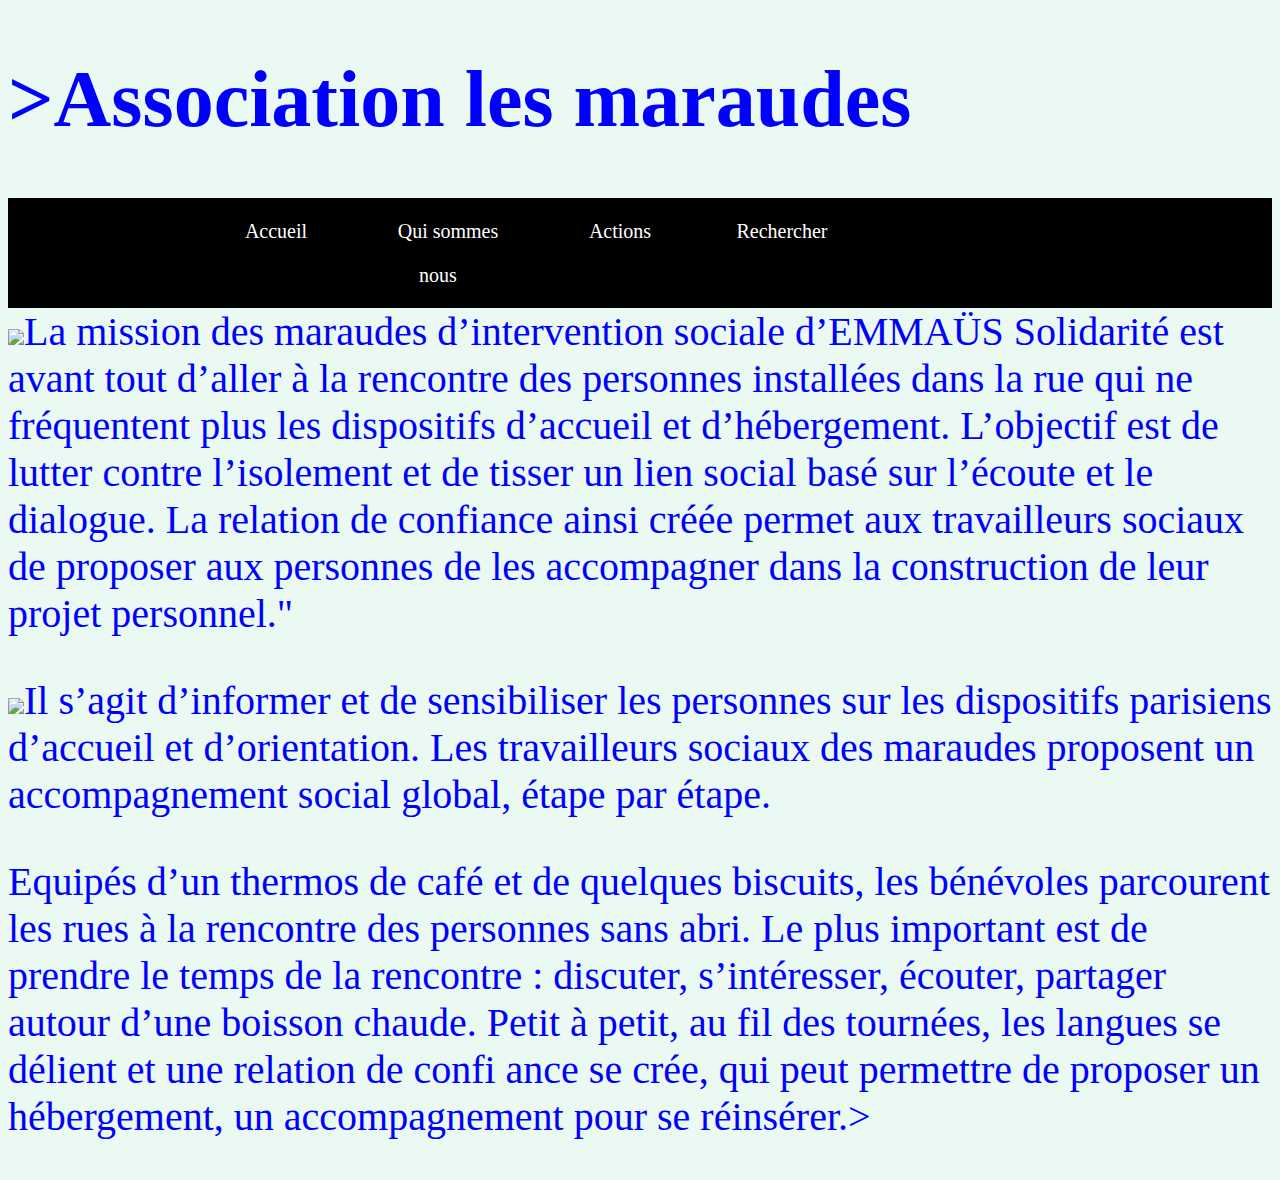
==== git2/Index.html @ cbb8e806 "M" ====
<!DOCTYPE html>
  <html lang="fr">
  
  <head>
    <title>Et voici le titre de ma page !</title>

    <meta charset="UTF-8">
    <meta http-equiv="X-UA-Compatible" content="IE=edge">
    <meta name="viewport" content="width=device-width, initial-scale=1.0">
    <link href="style.css" rel="stylesheet" type="text/css">
   <link href="https://cdn.jsdelivr.net/npm/bootstrap@5.2.2/dist/css/bootstrap.min.css" rel="stylesheet" integrity="sha384-Zenh87qX5JnK2Jl0vWa8Ck2rdkQ2Bzep5IDxbcnCeuOxjzrPF/et3URy9Bv1WTRi" crossorigin="anonymous">

  </head>
  <link rel="stylesheet" href="monfichier.css">
  <body>
    
      
    <h1>>Association les maraudes</h1>
    
    <nav>
    <ul>
        <li>
      <li><a href="#"></a>Accueil</a></li>

      <li><a href="#"></a>Qui sommes nous</a>
        <ul>
      <li><a href="#"></a>Des médecins</a></li>
      <li><a href="#"></a>Des bénévoles</a></li>
        </ul>
        </li>
      <li><a href="#"></a> Actions</a>
      <ul>
      <li><a href="#"></a> Donner de soi</a></li>
      <li><a href="#"></a> Parler</a></li>
      <li><a href="#"></a> Manger</a></li>
      <li><a href="#"></a> Couverture</a></li>
      </ul>
      </li>
      <ul>
        <li>
      <li<a href="#"></a>Rechercher</a>
      <ul>
      <li><a href="#"></a>Hébergements</a></li>
    </ul>
</li>
      
    </nav>
    <img src="IMAGE1 Duo-riverain_sdf-femme-trottoir-1.jpg"

   <p>La mission des maraudes d’intervention sociale d’EMMAÜS Solidarité est avant tout
     d’aller à la rencontre des personnes installées dans la rue qui ne fréquentent plus 
     les dispositifs d’accueil et d’hébergement. 
     L’objectif est de lutter contre l’isolement
      et de tisser un lien social basé sur l’écoute et le dialogue. La relation de
       confiance ainsi créée permet aux travailleurs sociaux de proposer 
       aux personnes de les accompagner dans la construction de leur projet 
       personnel."</p>

       <img src="IMAGE2/Maraude-matinale-Paris-4-2017-Alexis-Anice-2-1024x684.jpg"

    <p>Il s’agit d’informer et de sensibiliser les personnes
      sur les dispositifs parisiens d’accueil 
       et d’orientation.  Les travailleurs sociaux des maraudes proposent 
       un accompagnement social global, étape par étape.</p>

       

     <p> Equipés d’un thermos de café et de quelques biscuits, les bénévoles parcourent
     les rues à la rencontre des personnes sans abri.
     Le plus important est de prendre le temps de la rencontre : discuter, s’intéresser, 
     écouter, partager autour d’une boisson chaude. Petit à petit, 
     au fil des tournées, les langues se délient et une relation de
      confi  </body>
  </html>ance se crée, 
     qui peut permettre de proposer un hébergement, un accompagnement pour se réinsérer.> </p>
      
  </head>
---- git2/style.css ----
body {
  color : rgb(26, 2, 2);
  background-color: rgba(220, 245, 231, 0.592);
  color:blue;
  font-size: 40px;
}

.carre{
  width : 300px;
  background-color : black ;
  height : 35px
}


nav li {

width: 150px;

line-height: 50px;           
text-align: center;
border: 1px solid black;
}
.h1 {
  text-align: center


}

nav{ 

  background-color: black;
  color : white
; text-align: center;
}

nav ul {
  display: flex ;
}

li {
  list-style:none !important; 
  color:#FFF;
  padding:10px;
  font-size:20px;
  text-decoration:none;
   }
  nav ul {
    background-color:black;
    padding:0;
    margin:0;
    }
    nav ul li {
      list-style: none;
      line-height:44px;
      float:left;
      background-color:black;
    }
    nav ul li a {
      color:#FFF;
      padding:10px;
      font-size:20px;
      text-decoration:none;
      margin:30px
      text-align: center
      }
      li a:hover {
        border-bottom:3px #FFF solid;
        
        }
       nav ul li ul { 
          display:none; 
          }  
          nav ul li:hover ul { /* Affiche la dropNav au survol de la souris avec la class .drop */
            z-index:99999;
            display:list-item !important;
            position:absolute;
            margin-top:5px;
            margin-left:-10px;
          }   
          nav ul li:hover ul li {
            float:none;
            }
}
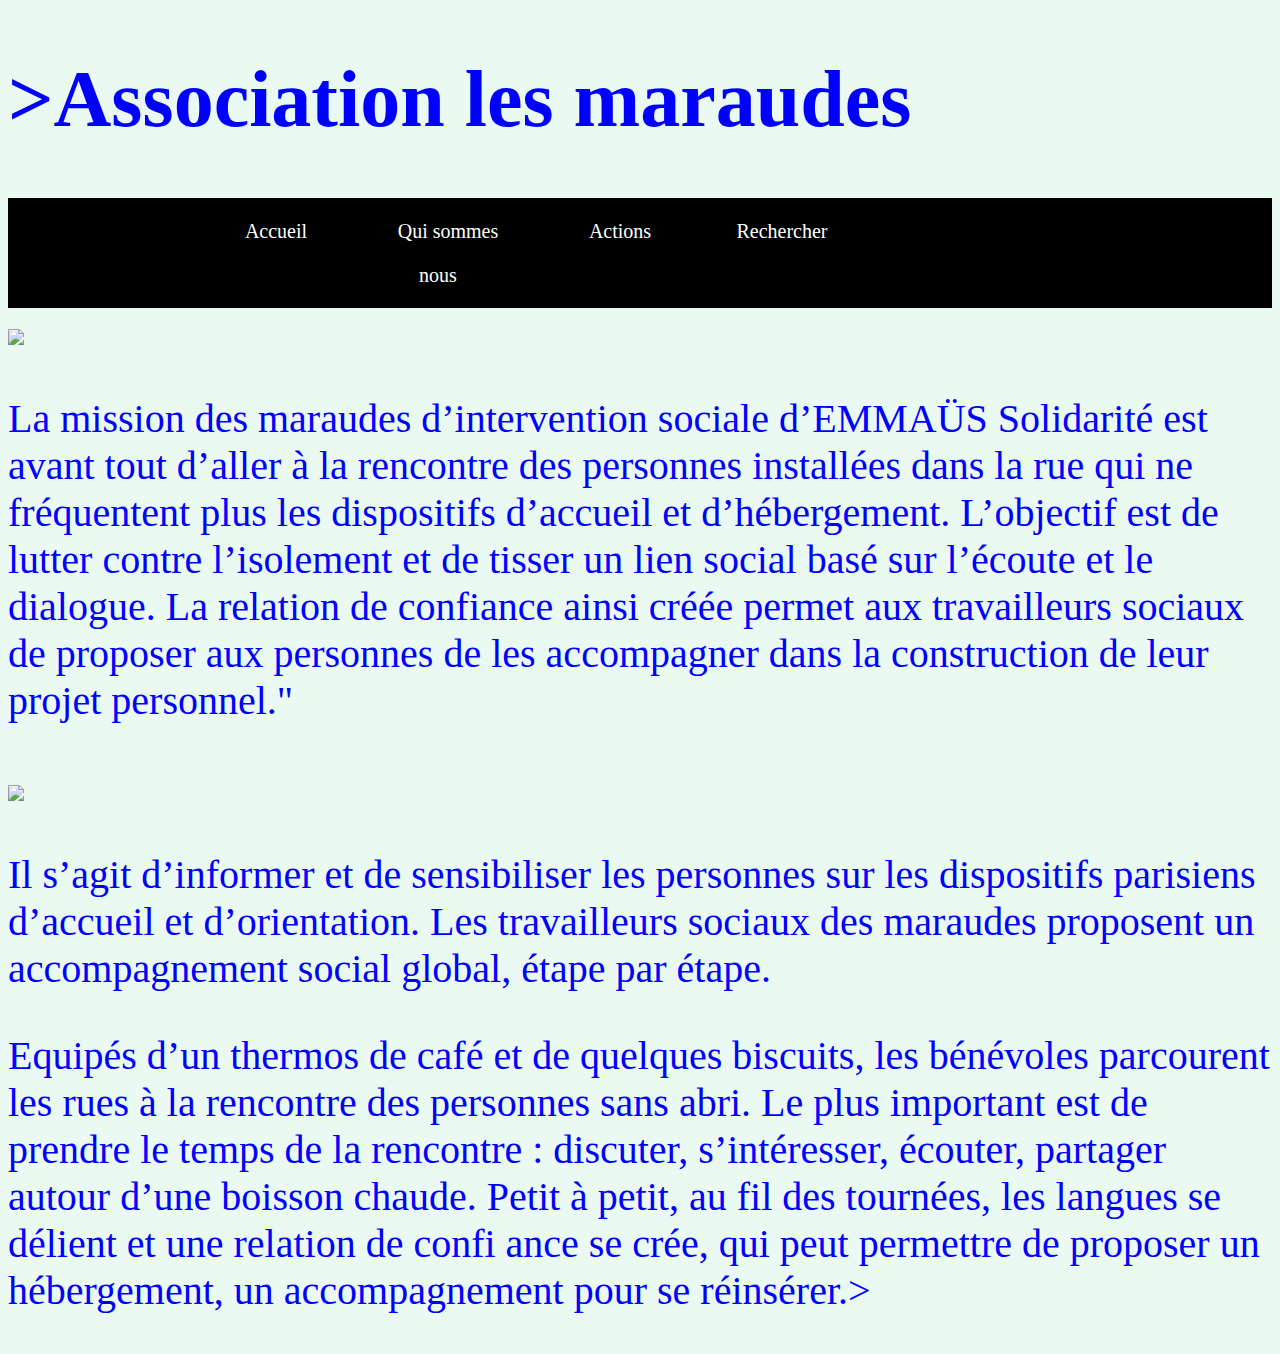
==== commit d8c18e73: "M" ====
--- a/git2/Index.html
+++ b/git2/Index.html
@@ -45,7 +45,7 @@
 </li>
       
     </nav>
-    <img src="IMAGE1 Duo-riverain_sdf-femme-trottoir-1.jpg"
+    <img src="IMAGE1 Duo-riverain_sdf-femme-trottoir-1.jpg">
 
    <p>La mission des maraudes d’intervention sociale d’EMMAÜS Solidarité est avant tout
      d’aller à la rencontre des personnes installées dans la rue qui ne fréquentent plus 
@@ -56,7 +56,7 @@
        aux personnes de les accompagner dans la construction de leur projet 
        personnel."</p>
 
-       <img src="IMAGE2/Maraude-matinale-Paris-4-2017-Alexis-Anice-2-1024x684.jpg"
+       <img src="IMAGE2/Maraude-matinale-Paris-4-2017-Alexis-Anice-2-1024x684.jpg">
 
     <p>Il s’agit d’informer et de sensibiliser les personnes
       sur les dispositifs parisiens d’accueil 
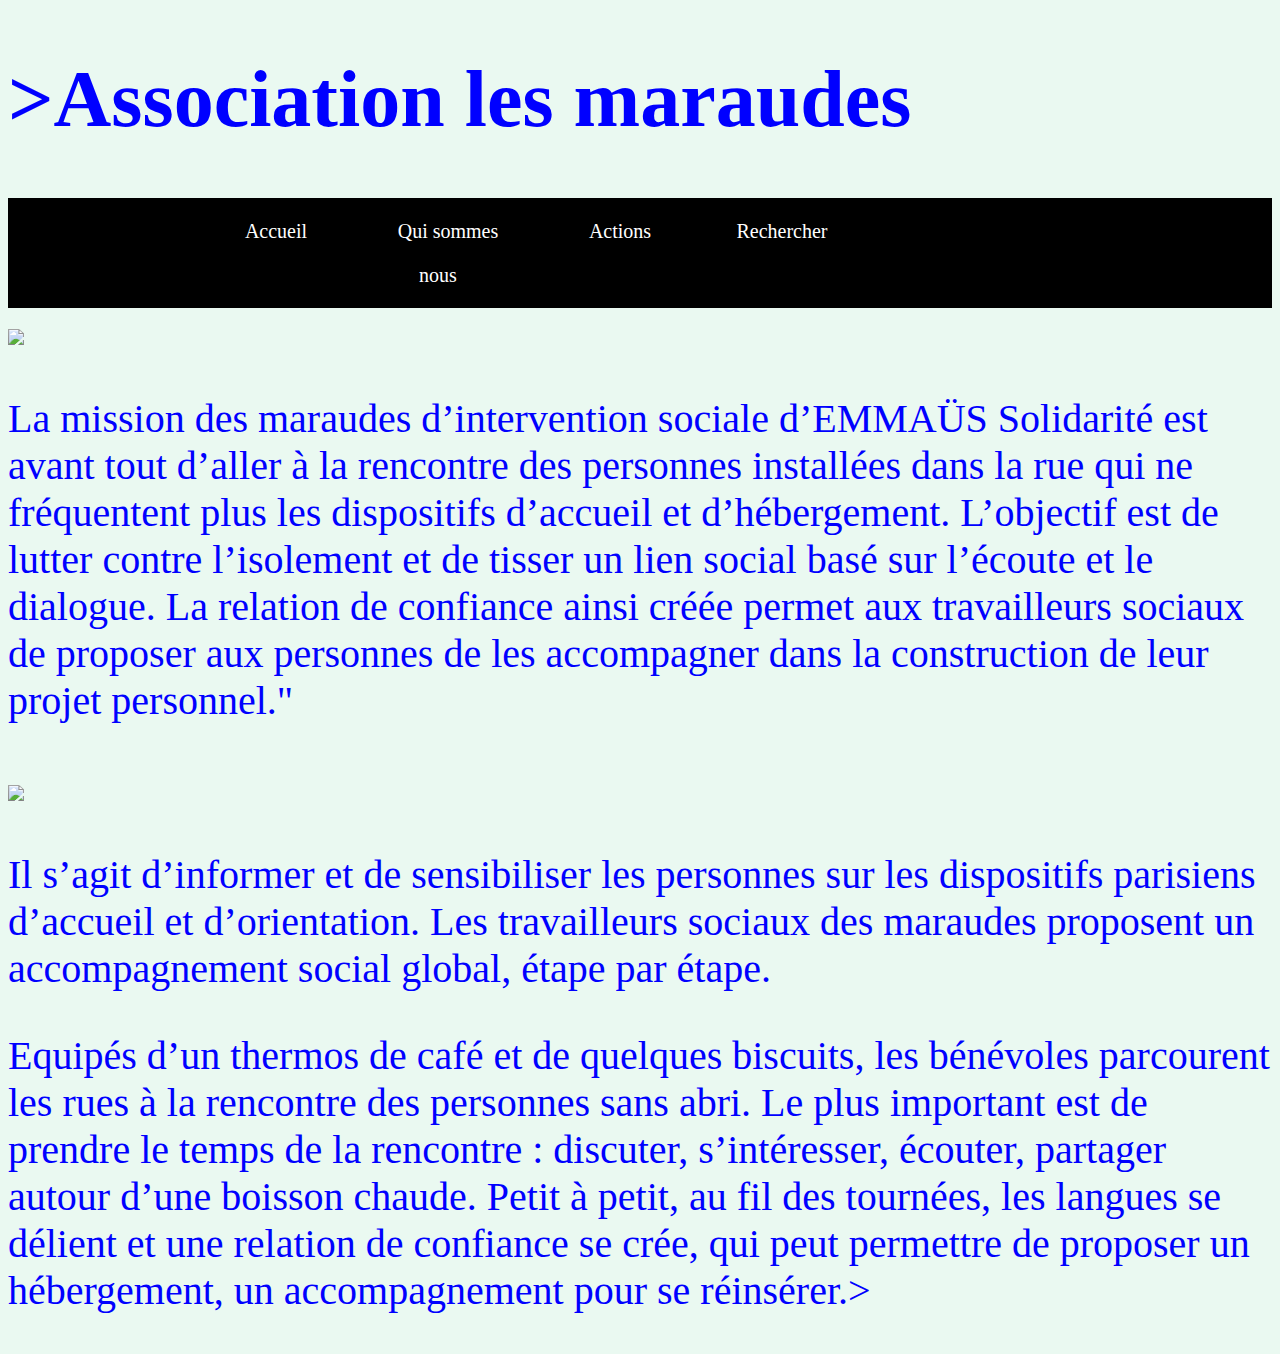
==== commit bc5dc762: "m" ====
--- a/git2/Index.html
+++ b/git2/Index.html
@@ -70,12 +70,13 @@
      Le plus important est de prendre le temps de la rencontre : discuter, s’intéresser, 
      écouter, partager autour d’une boisson chaude. Petit à petit, 
      au fil des tournées, les langues se délient et une relation de
-      confi  </body>
-  </html>ance se crée, 
+      confiance se crée, 
      qui peut permettre de proposer un hébergement, un accompagnement pour se réinsérer.> </p>
-      
+     
+  
+ </body>  
   </head>
-
+  </html>
 
 
        
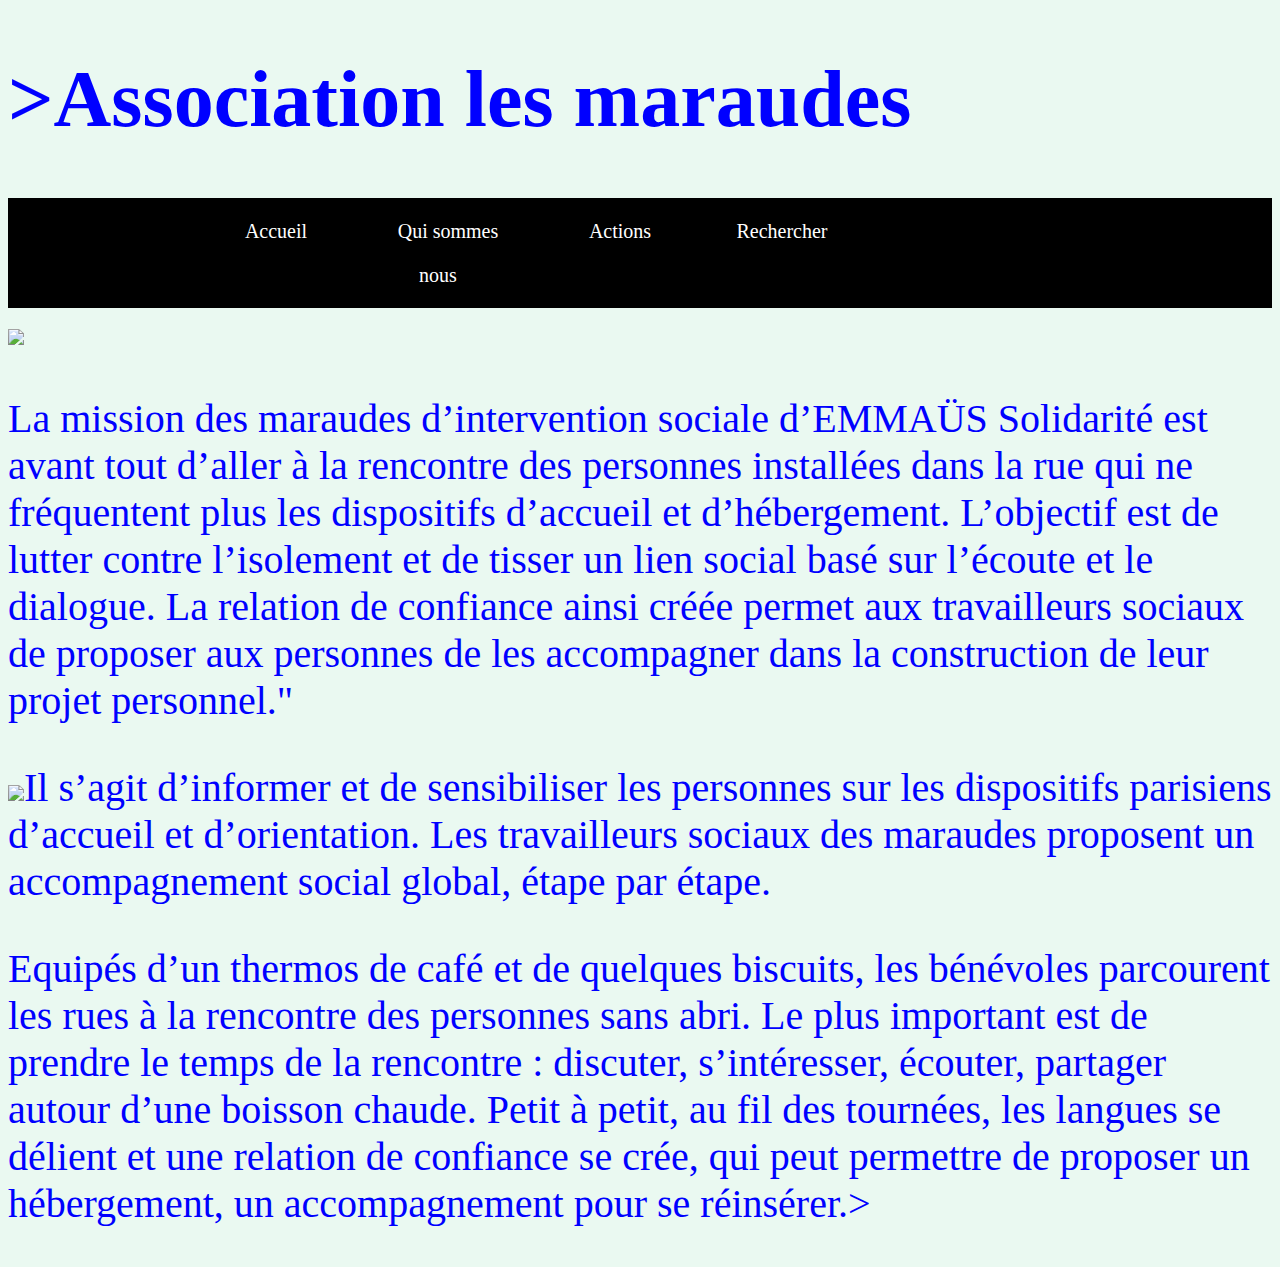
==== commit c15ba9fc: "m" ====
--- a/git2/Index.html
+++ b/git2/Index.html
@@ -45,7 +45,7 @@
 </li>
       
     </nav>
-    <img src="IMAGE1 Duo-riverain_sdf-femme-trottoir-1.jpg">
+    <img src="IMAGE1">
 
    <p>La mission des maraudes d’intervention sociale d’EMMAÜS Solidarité est avant tout
      d’aller à la rencontre des personnes installées dans la rue qui ne fréquentent plus 
@@ -56,8 +56,8 @@
        aux personnes de les accompagner dans la construction de leur projet 
        personnel."</p>
 
-       <img src="IMAGE2/Maraude-matinale-Paris-4-2017-Alexis-Anice-2-1024x684.jpg">
-
+       <img src="IMAGE2"
+       
     <p>Il s’agit d’informer et de sensibiliser les personnes
       sur les dispositifs parisiens d’accueil 
        et d’orientation.  Les travailleurs sociaux des maraudes proposent 
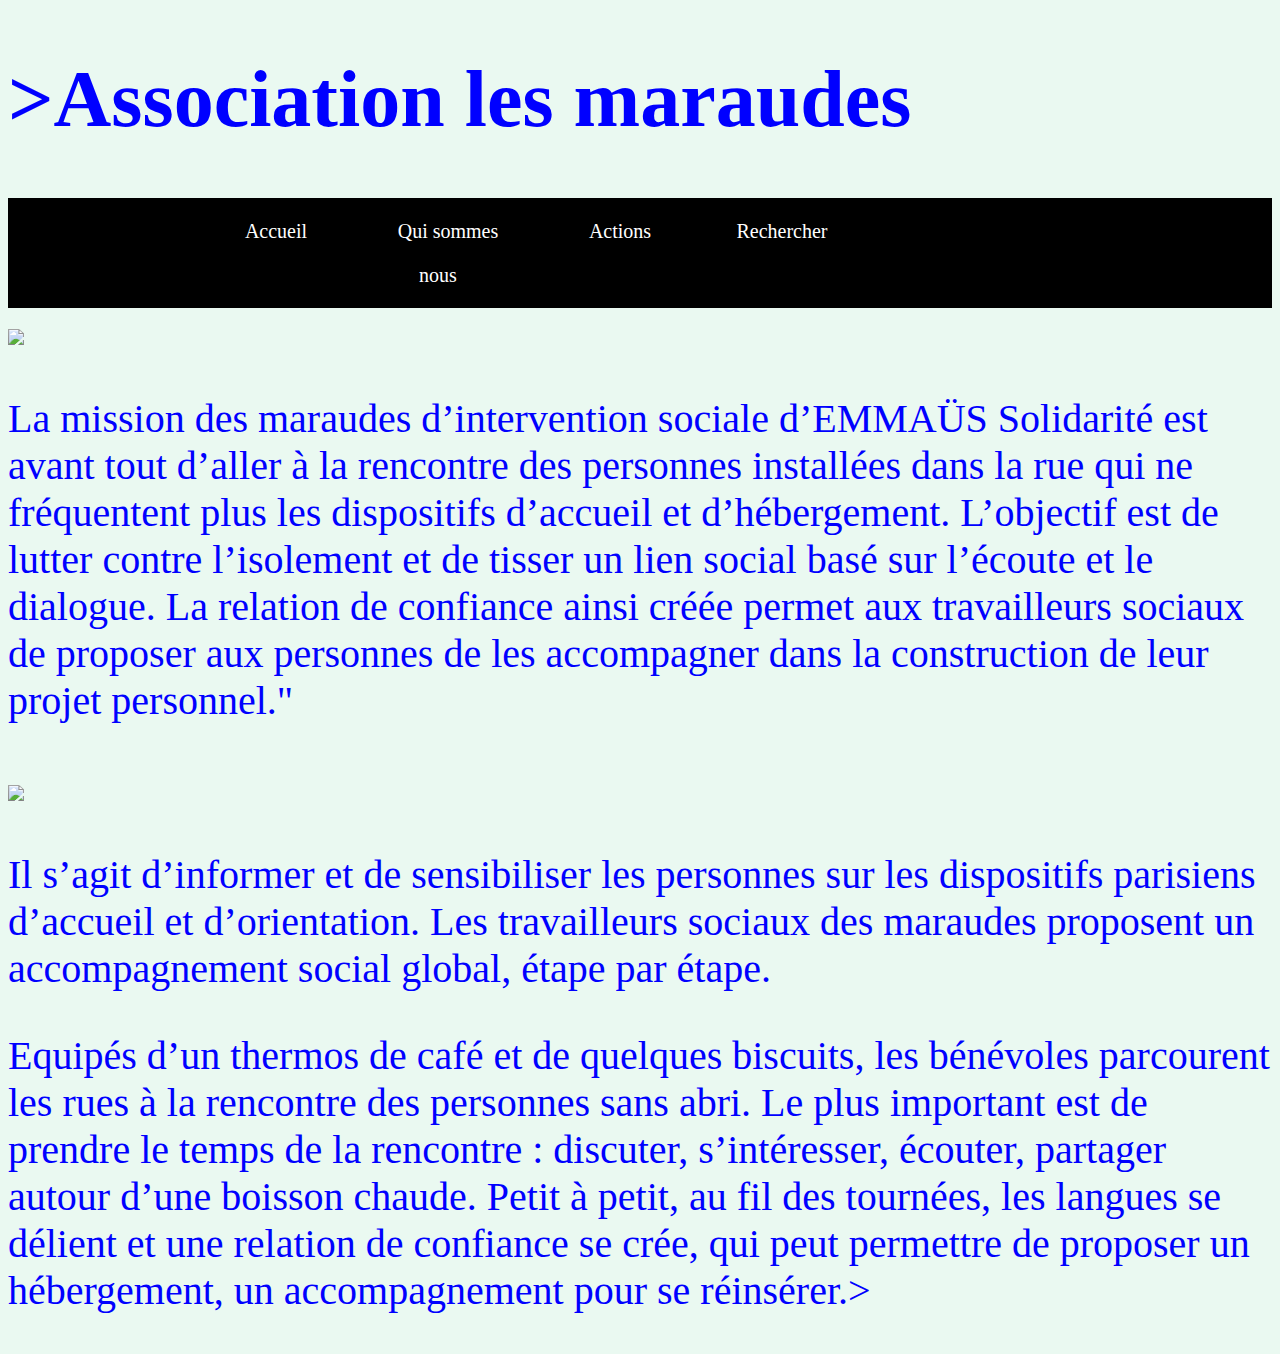
==== commit e15ab1fb: "m" ====
--- a/git2/Index.html
+++ b/git2/Index.html
@@ -56,8 +56,8 @@
        aux personnes de les accompagner dans la construction de leur projet 
        personnel."</p>
 
-       <img src="IMAGE2"
-       
+       <img src="IMAGE2">
+
     <p>Il s’agit d’informer et de sensibiliser les personnes
       sur les dispositifs parisiens d’accueil 
        et d’orientation.  Les travailleurs sociaux des maraudes proposent 
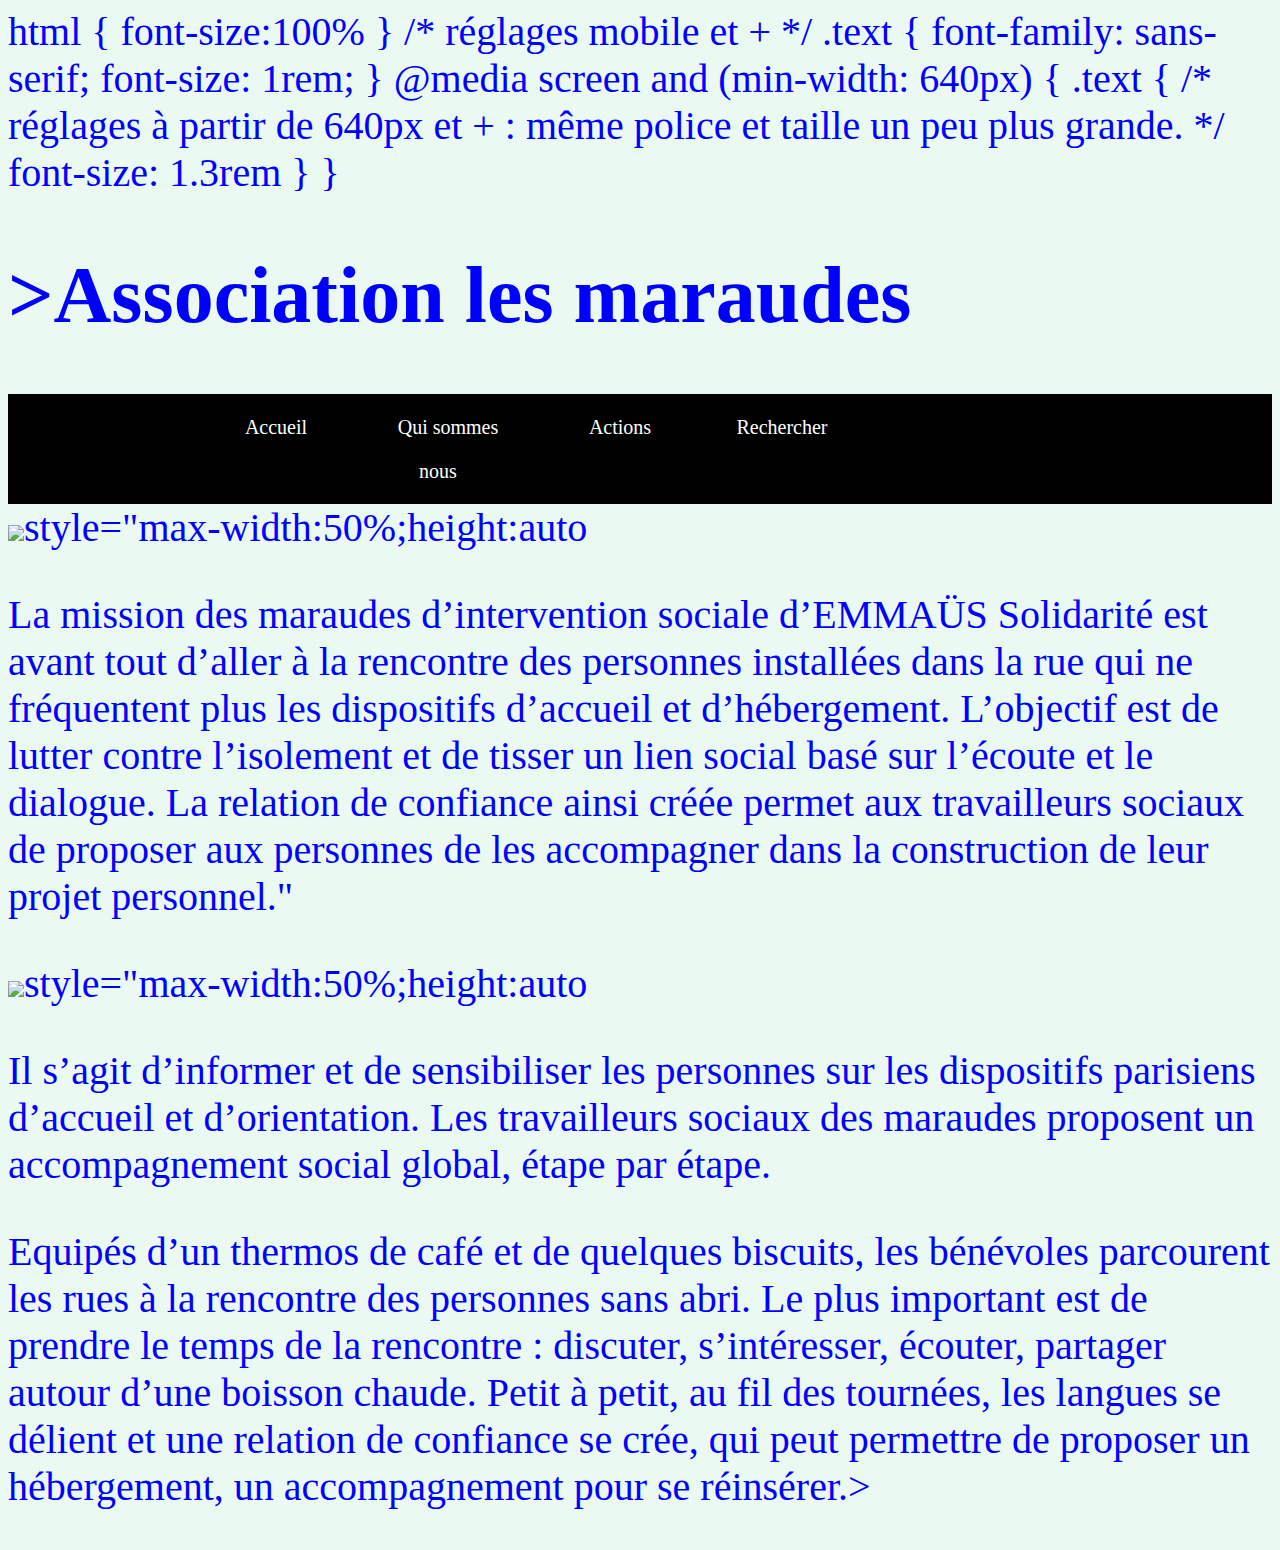
==== commit 4027c154: "A" ====
--- a/git2/Index.html
+++ b/git2/Index.html
@@ -13,7 +13,22 @@
   </head>
   <link rel="stylesheet" href="monfichier.css">
   <body>
-    
+    html {
+          font-size:100%
+            }	
+      
+          /* réglages mobile et + */
+      
+          .text {
+          font-family: sans-serif;
+          font-size: 1rem;	
+          }
+          @media screen and (min-width: 640px) {
+          .text {
+              /* réglages à partir de 640px et + : même police et taille un peu plus grande. */
+              font-size: 1.3rem
+            }
+        }
       
     <h1>>Association les maraudes</h1>
     
@@ -34,7 +49,8 @@
       <li><a href="#"></a> Parler</a></li>
       <li><a href="#"></a> Manger</a></li>
       <li><a href="#"></a> Couverture</a></li>
-      </ul>
+      <li><a href="#"></a>Appeler le 15</a></li>
+    </ul>
       </li>
       <ul>
         <li>
@@ -45,7 +61,7 @@
 </li>
       
     </nav>
-    <img src="IMAGE1">
+    <img src="iMAGE1">style="max-width:50%;height:auto
 
    <p>La mission des maraudes d’intervention sociale d’EMMAÜS Solidarité est avant tout
      d’aller à la rencontre des personnes installées dans la rue qui ne fréquentent plus 
@@ -56,7 +72,7 @@
        aux personnes de les accompagner dans la construction de leur projet 
        personnel."</p>
 
-       <img src="IMAGE2">
+       <img src="IMAGE2">style="max-width:50%;height:auto
 
     <p>Il s’agit d’informer et de sensibiliser les personnes
       sur les dispositifs parisiens d’accueil 
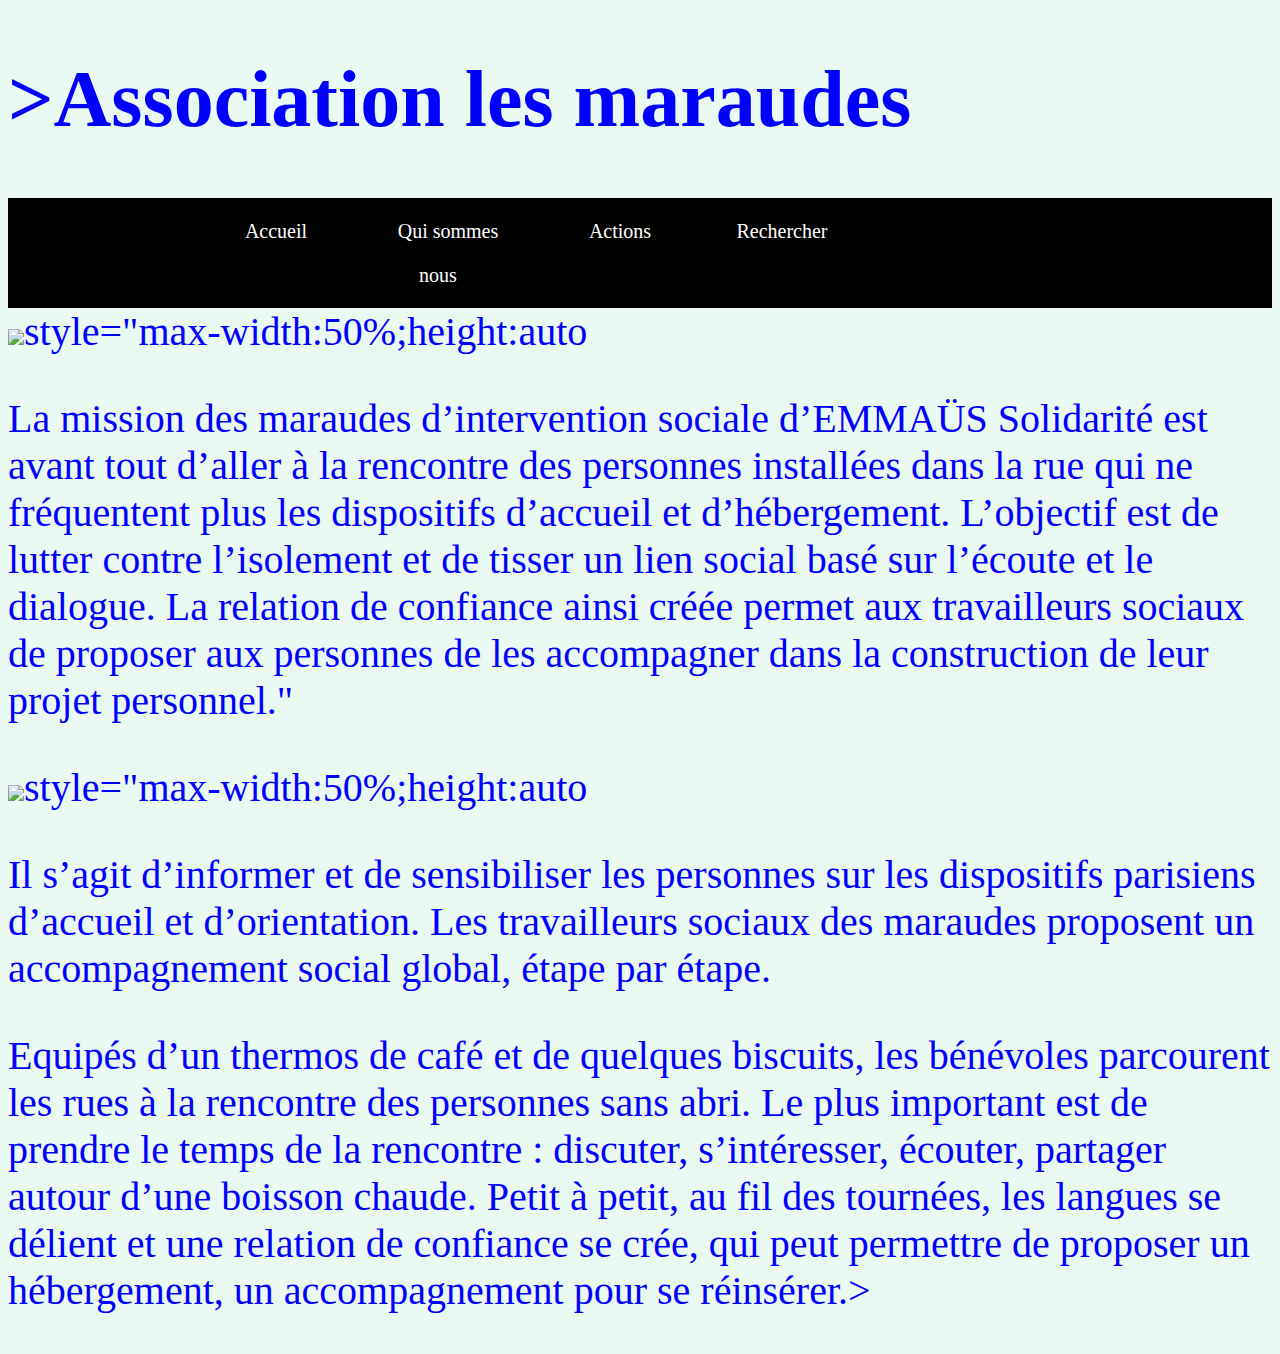
==== commit ceb860e9: "a" ====
--- a/git2/Index.html
+++ b/git2/Index.html
@@ -13,22 +13,7 @@
   </head>
   <link rel="stylesheet" href="monfichier.css">
   <body>
-    html {
-          font-size:100%
-            }	
-      
-          /* réglages mobile et + */
-      
-          .text {
-          font-family: sans-serif;
-          font-size: 1rem;	
-          }
-          @media screen and (min-width: 640px) {
-          .text {
-              /* réglages à partir de 640px et + : même police et taille un peu plus grande. */
-              font-size: 1.3rem
-            }
-        }
+   
       
     <h1>>Association les maraudes</h1>
     
